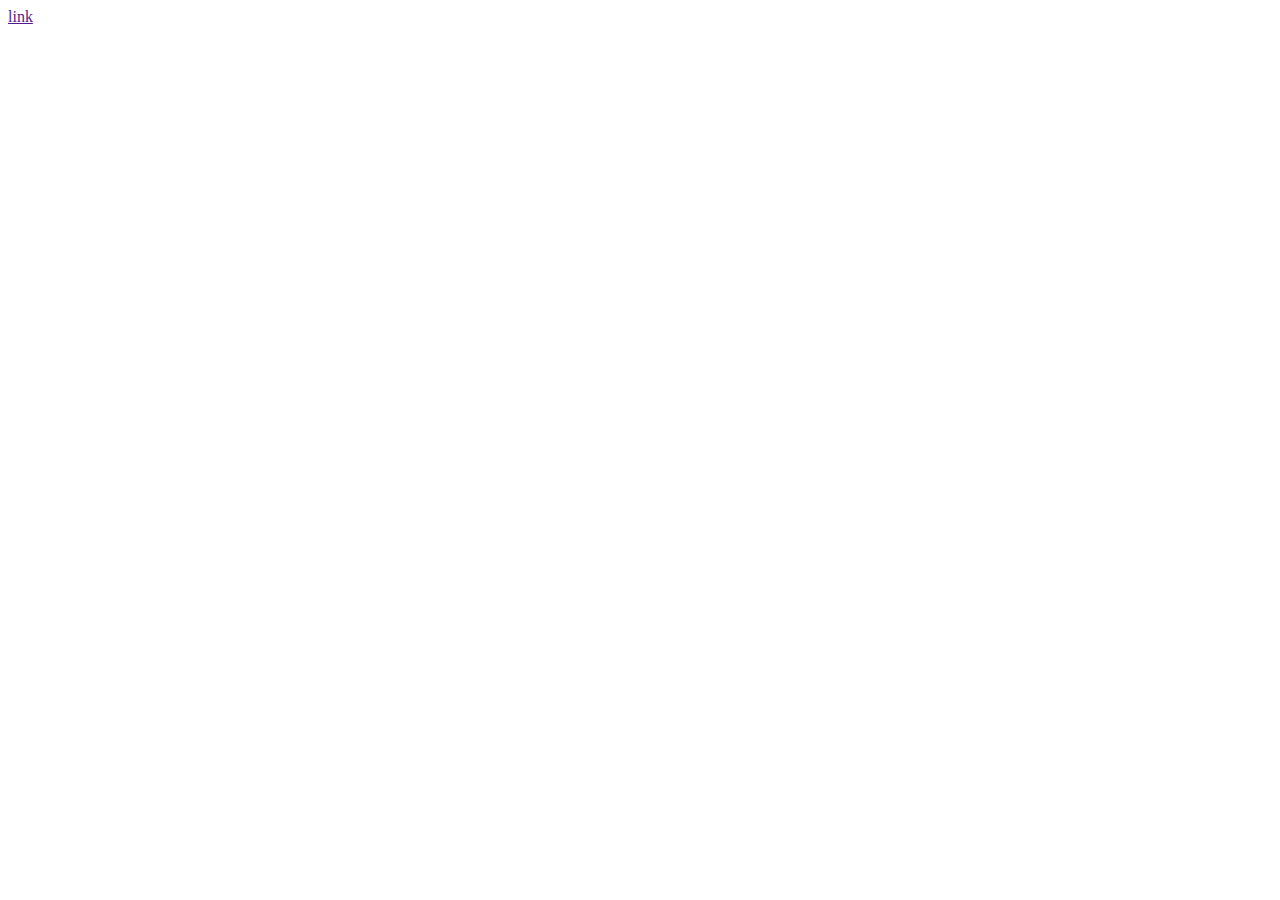
==== download.html @ d9b066a7 "Add pdf file" ====
<!DOCTYPE html>
<html lang="en">
<head>
    <meta charset="UTF-8">
    <meta name="viewport" content="width=device-width, initial-scale=1.0">
    <title>Document</title>
</head>
<body>
    <a href="" download>link</a>
</body>
</html>
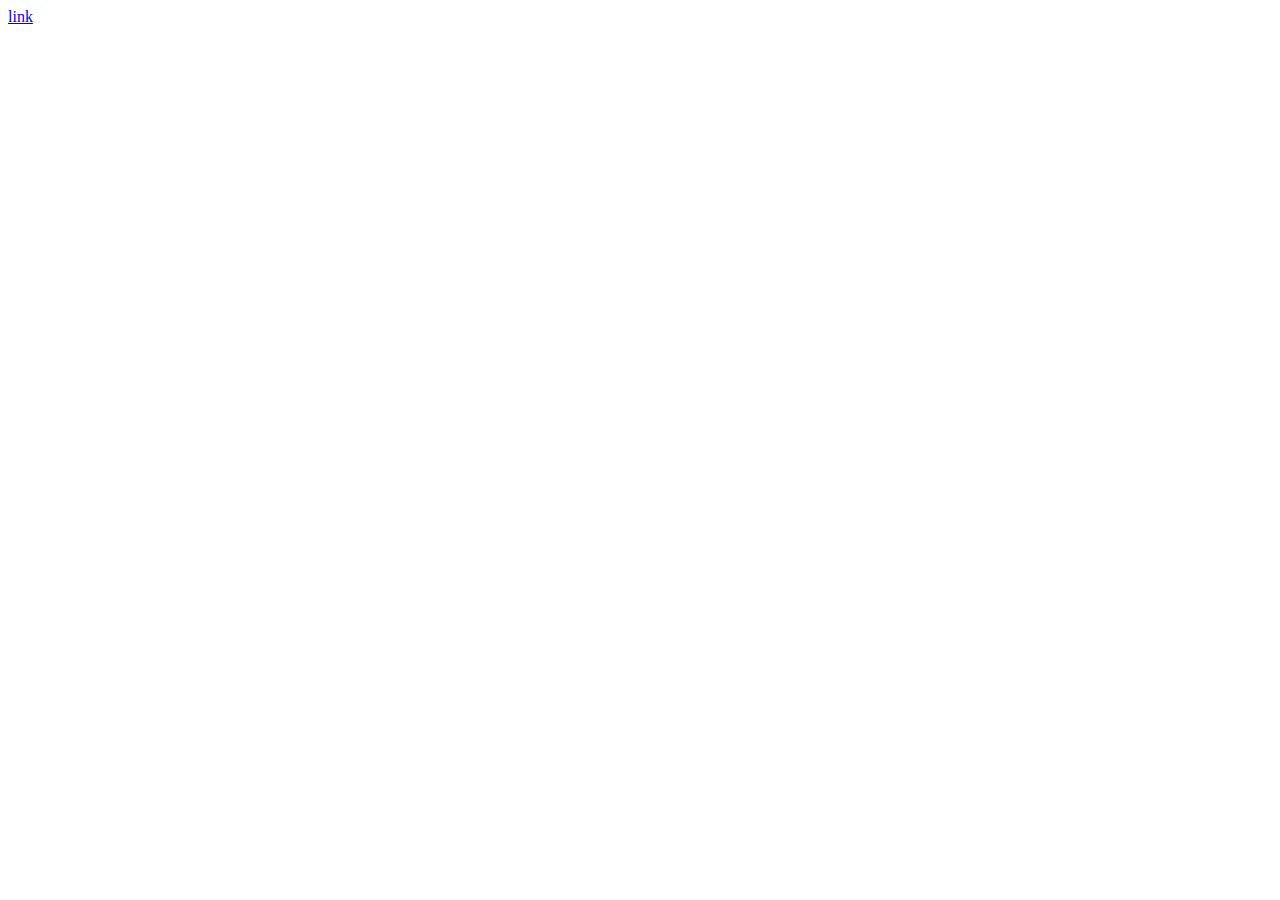
==== commit 5cc039af: "Update download.html" ====
--- a/download.html
+++ b/download.html
@@ -6,6 +6,6 @@
     <title>Document</title>
 </head>
 <body>
-    <a href="" download>link</a>
+    <a href="/files/CV_Aldo_Munaretto.pdf">link</a>
 </body>
-</html>+</html>
